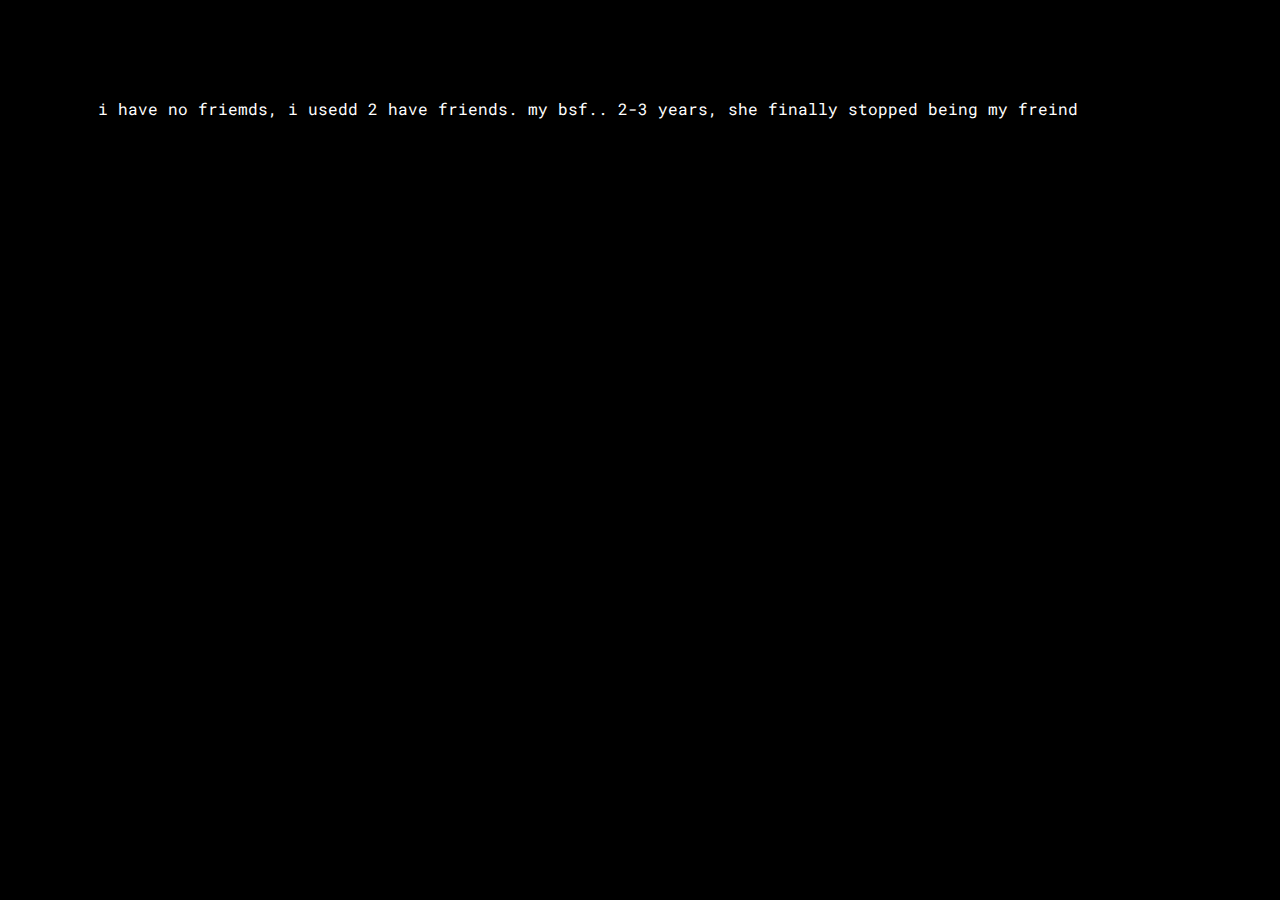
==== 6.html @ 27f65ec7 "Add files via upload" ====
<!DOCTYPE html>
<html lang="en">
<head>
    <meta charset="UTF-8">
    <meta http-equiv="X-UA-Compatible" content="IE=edge">
    <meta name="viewport" content="width=device-width, initial-scale=1.0">
    <title>sad</title>
    <link rel="stylesheet" href="css/98.css">
    <link rel="stylesheet" href="css/root.css">
    <link rel="stylesheet" href="https://cdnjs.cloudflare.com/ajax/libs/font-awesome/6.0.0-beta3/css/all.min.css">
    <meta content="#8B0000" data-react-helmet="true" name="theme-color"/>
    <meta name="twitter:card" content="summary_large_image">
</head>
<body>
    <article>
        i have  no friemds, i usedd 2 have friends. my bsf.. 2-3 years, she finally stopped being my freind
    </article>
</body>
</html>
---- css/98.css ----
* {
    font-family: var(--font2);
    background-color: var(--bg);
    box-sizing: border-box;
    color: white;
    padding: 30px;
    justify-content: center;
    align-items: center;
}

.beg h3 {
    margin-bottom: 0;
    font-weight: 300;
    padding: 8px;
    word-spacing: 1px;
}

.beg a {
    font-weight: 300;
    padding: 8px;
    word-spacing: 1px;
    display: block; 
    margin-top: 5px;;
}
---- css/root.css ----
@import url('https://fonts.googleapis.com/css2?family=Lato:ital,wght@0,100;0,300;0,400;0,700;0,900;1,100;1,300;1,400;1,700;1,900&display=swap');
@import url('https://fonts.googleapis.com/css2?family=Roboto+Mono:ital,wght@0,100..700;1,100..700&display=swap');

:root {
    --font1: 'Lato', sans-serif;
    --font2: 'Roboto Mono', monospace;
    --bg: black;
    --white: #ffffff;
    --off-white: #dedede;
    --grey: #a6a6a6;
}

.bg {
    color: black;
    color: var(--bg);
}

.white {
    color: #ffffff;
    color: var(--white);
}

.off-white {
    color: #dedede;
    color: var(--off-white);
}

.grey {
    color: #a6a6a6;
    color: var(--grey);
}

.font1 {
    font-family: 'Lato', sans-serif; 
}

.font2 {
    font-family: 'Roboto Mono', monospace;
    font-weight: 300;
    word-spacing: 1px;
}

::selection {
    background-color: var(--white); 
    color: black;
}

::-webkit-scrollbar {
    width: 4px; 
    height: 5px;
}

::-webkit-scrollbar-thumb {
    background: var(--white); 
}

::-webkit-scrollbar-thumb:hover {
    background: #ffffff;
}
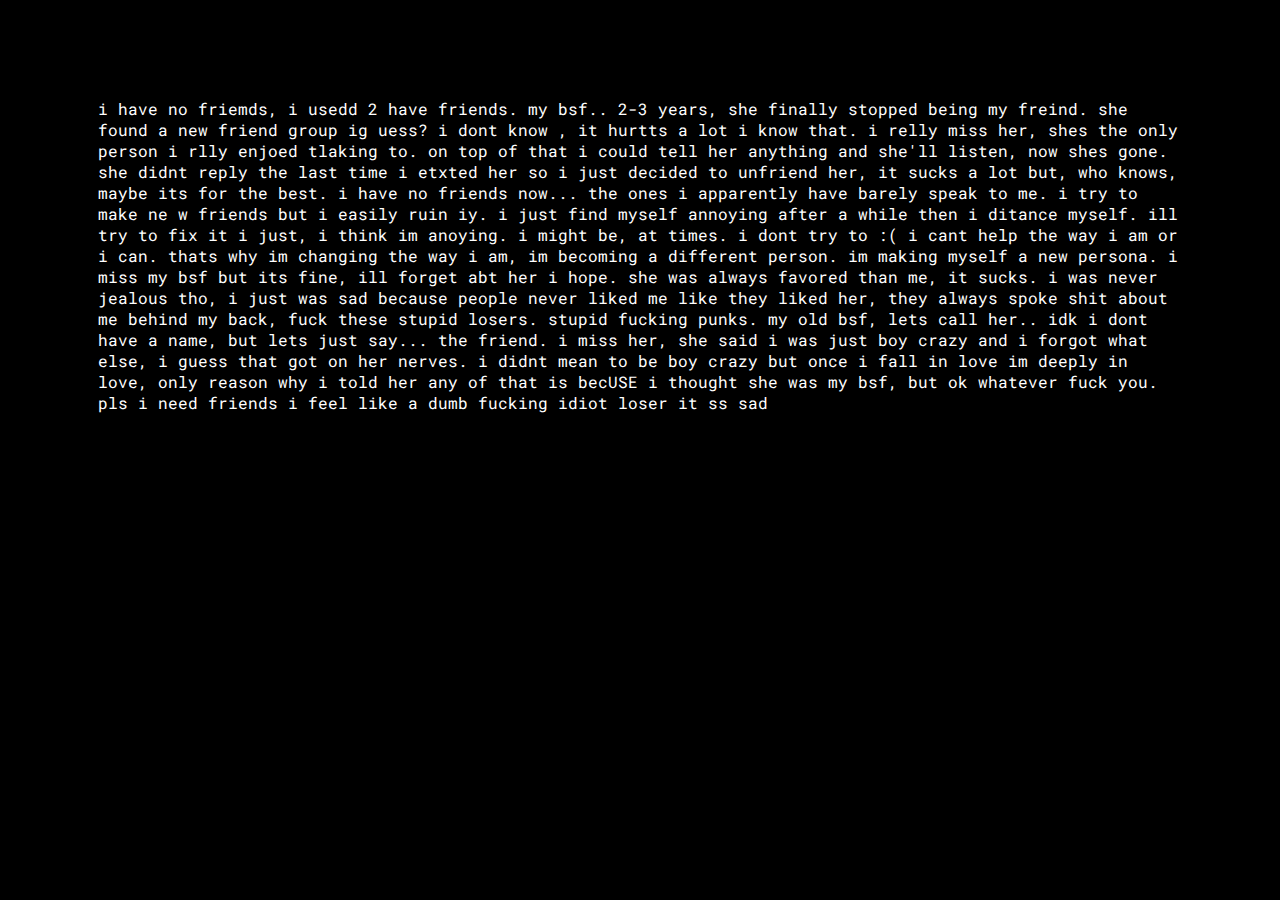
==== commit 21450732: "6.html" ====
--- a/6.html
+++ b/6.html
@@ -13,7 +13,22 @@
 </head>
 <body>
     <article>
-        i have  no friemds, i usedd 2 have friends. my bsf.. 2-3 years, she finally stopped being my freind
+        i have  no friemds, i usedd 2 have friends. my bsf.. 2-3 years, she finally stopped being my freind. 
+        she found a new friend group ig uess? i dont know , it hurtts a lot i know that. i relly miss her,
+        shes the only person i rlly enjoed tlaking to. on top of that i could tell her anything and she'll listen, now shes gone. she didnt
+        reply the last time i etxted her so i just decided to unfriend her, it sucks a lot but, who knows, maybe its for the best. i have no friends now... the ones
+        i apparently have barely speak to me. i try to make ne w friends but i easily ruin iy. i just find myself annoying after a while then i ditance myself. ill try to fix it
+        i just, i think im anoying. i might be, at times. 
+        i dont try to :( i cant help the way i am
+        or i can. thats why im changing the way i am, im becoming  a different person.
+        im making myself a new persona. i miss my bsf but its fine, ill forget abt her i hope.
+        she was always favored than me, it sucks. i was never jealous tho, i just was sad because people never liked me 
+        like they liked her, they always spoke shit about me behind my back, fuck these stupid losers. stupid fucking punks.
+        my old bsf, lets call her.. idk i dont have a name, but lets just say... the friend.
+        i miss her, she said i was just boy crazy and i forgot what else, i guess that got on her nerves.
+        i didnt mean to be boy crazy but once i fall in love im deeply in  love, only reason why i told her any of that is becUSE 
+        i thought she was my bsf, but ok whatever fuck you.
+        pls i need friends i feel like a dumb fucking idiot loser it ss sad
     </article>
 </body>
-</html>+</html>
